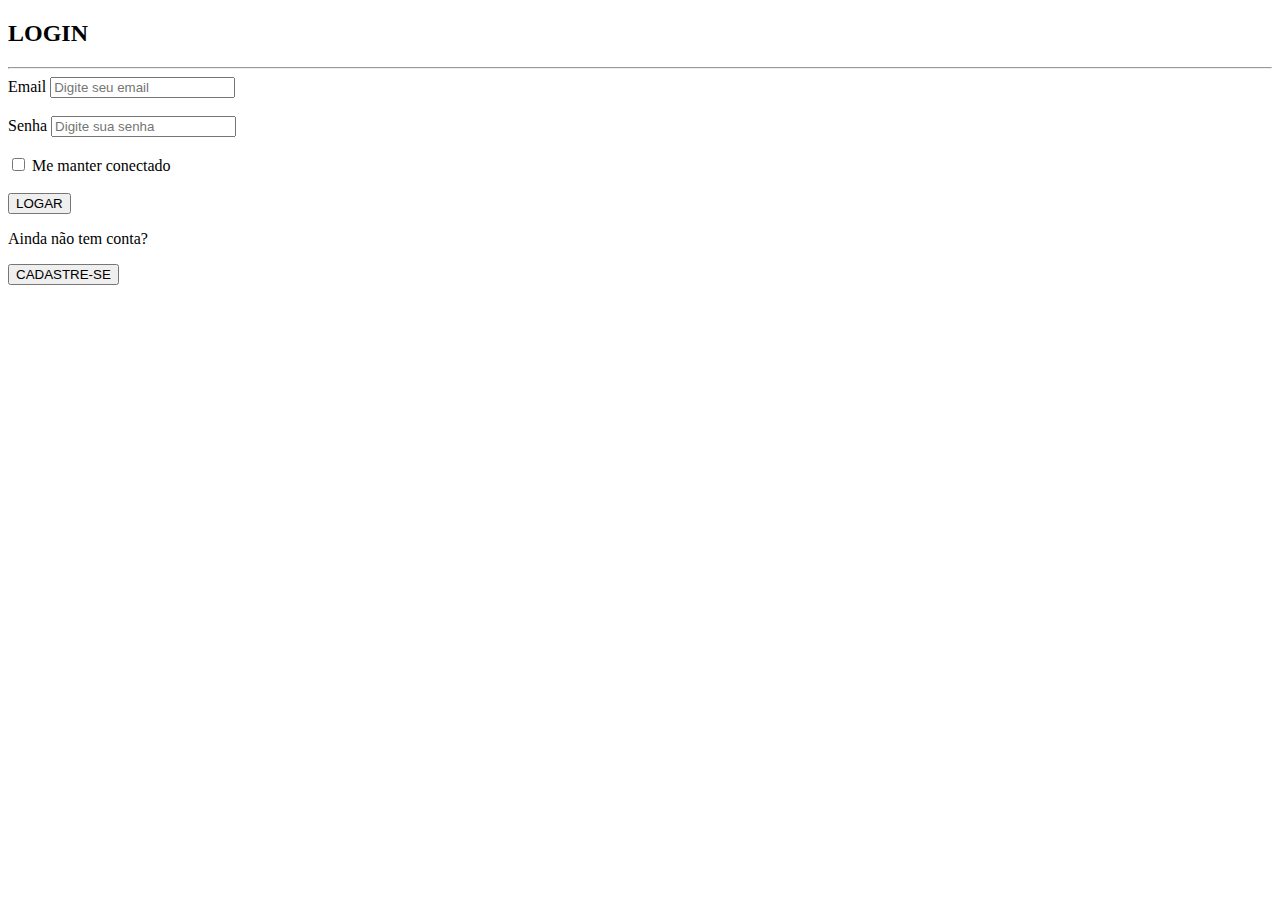
==== Index.html @ d46f0ddb "formulario-escola" ====
<!DOCTYPE html>
<html lang="pt-br">

<head>
    <meta charset="UTF-8">
    <meta name="viewport" content="width=device-width, initial-scale=1.0">
    <title>Formulario Escolar</title>
    <link rel="stylesheet" href="style.css">
</head>

<body>
    <!-- tag div cria caixas dentro do site -->
    <div class="container">

        <!-- titulo -->
        <h2>LOGIN</h2>

        <!-- cria linha -->
        <hr class="line">

        <!-- formulario -->
        <form>

            <!-- texto do que vai ser feito na caixa -->
            <label for="email">Email</label>
            <!-- caixa de texto -->
            <input type="email" placeholder="Digite seu email" required> <br> <br>

            <!-- texto do que vai ser feito na caixa -->
            <label for="senha">Senha</label>
            <!-- caixa de texto -->
            <input type="password" placeholder="Digite sua senha" required> <br> <br>

            <!-- cria uma caixinha marcavel -->
            <input type="checkbox">
            <label for="">Me manter conectado</label> <br> <br>

            <!-- enviar informações -->
            <input type="submit" value="LOGAR" class="login">

            <div class="content">
                <!-- tag de paragrafo -->
                <p>Ainda não tem conta?</p>
                <!-- tag de botão que tera um redirecionamento -->
                <button>CADASTRE-SE</button>
                

            </div>
        </form>
    </div>
</body>

</html>
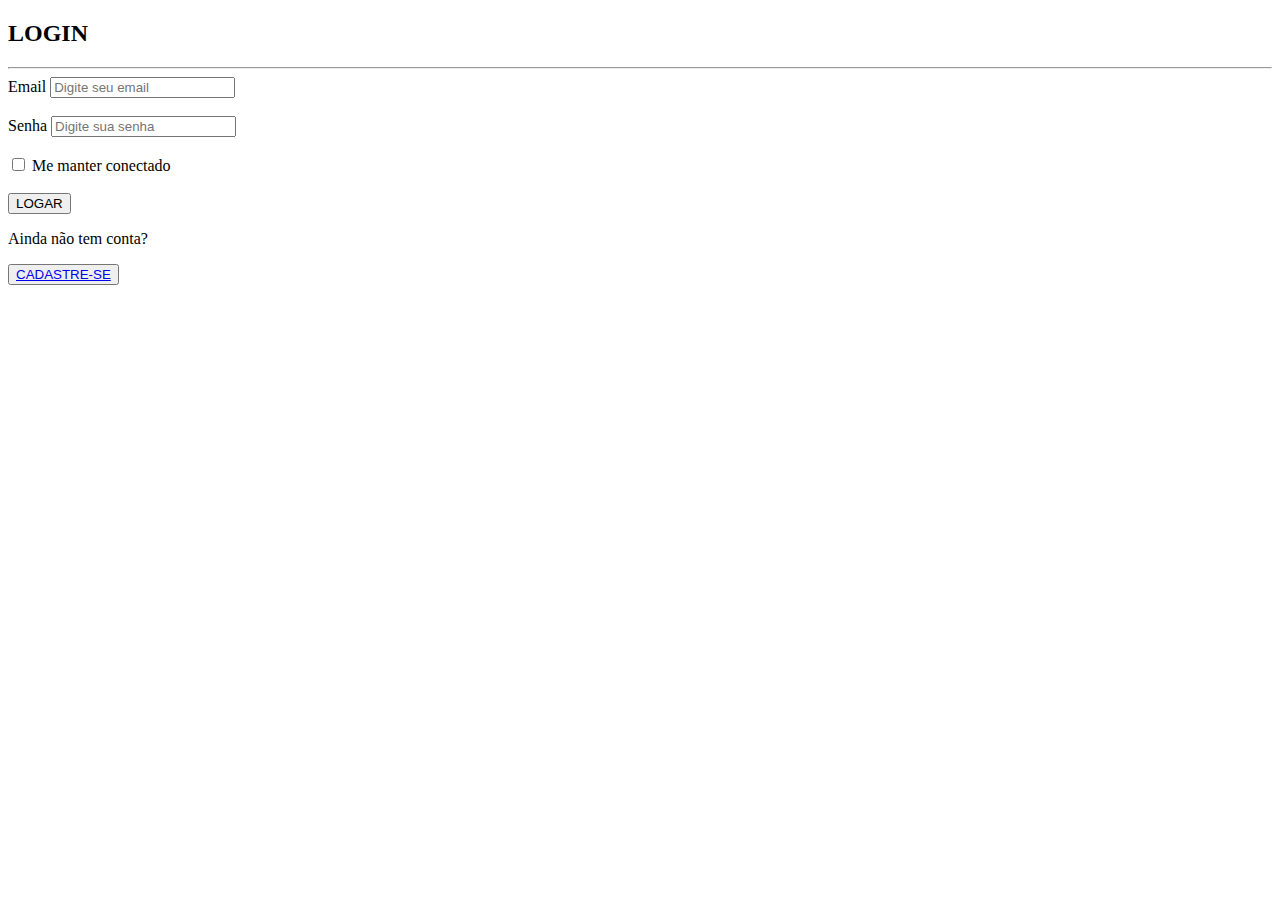
==== commit 6d54025d: "Formulario-escola" ====
--- a/Index.html
+++ b/Index.html
@@ -42,9 +42,8 @@
                 <!-- tag de paragrafo -->
                 <p>Ainda não tem conta?</p>
                 <!-- tag de botão que tera um redirecionamento -->
-                <button>CADASTRE-SE</button>
-                
-
+                <button><a href="file:///C:/Users/DB/Desktop/Formulario-escola/Cadastrar.html">CADASTRE-SE</a></button>
+              
             </div>
         </form>
     </div>
